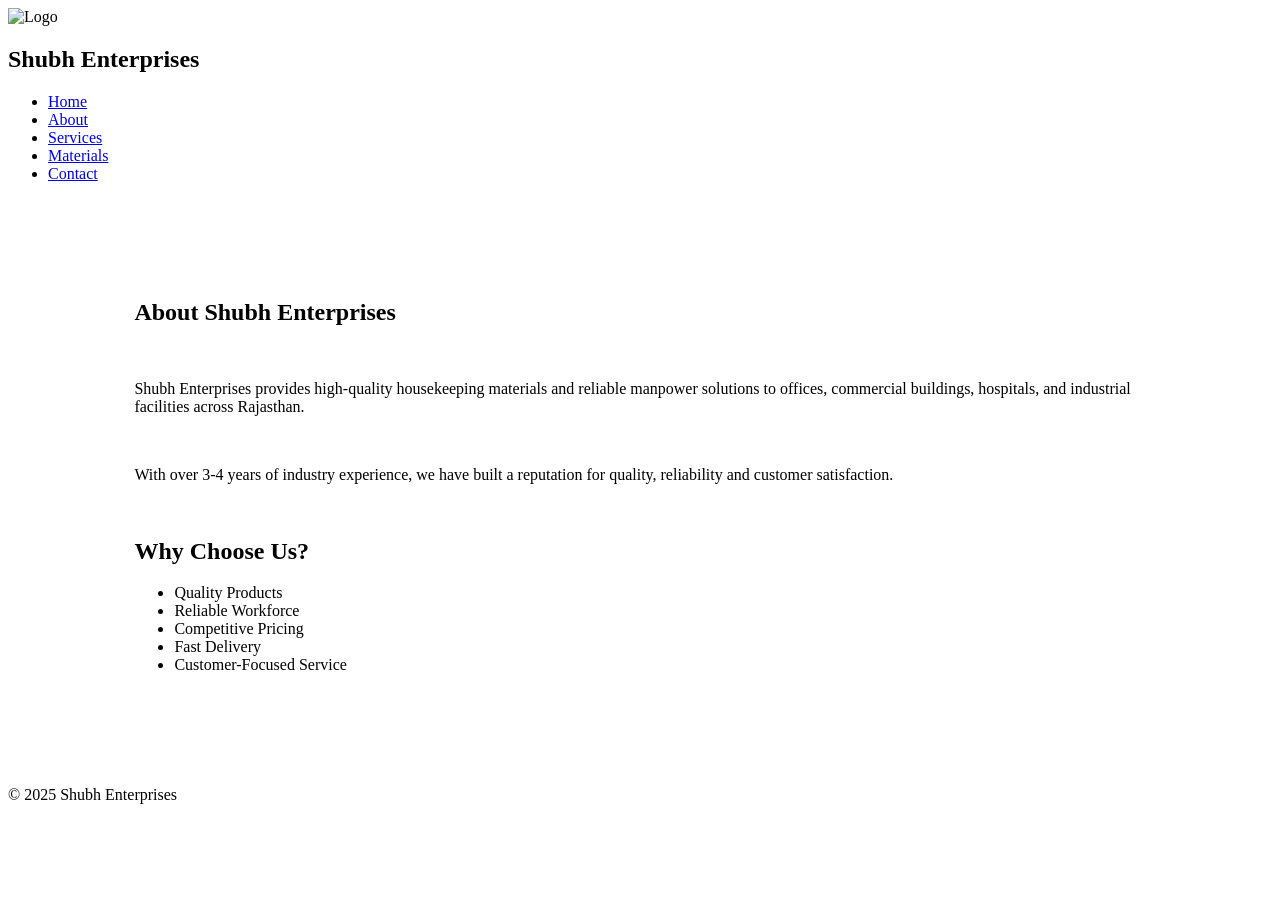
==== about.html @ ed67db02 "Add files via upload" ====
<!DOCTYPE html>
<html lang="en">
<head>

<meta charset="UTF-8">
<meta name="viewport" content="width=device-width, initial-scale=1.0">

<title>About Us | Shubh Enterprises</title>

<link rel="stylesheet" href="css/style.css">

</head>
<body>

<header>

<nav class="navbar">

<div class="logo">
<img src="images/logo.png" alt="Logo">
<h2>Shubh Enterprises</h2>
</div>

<ul class="nav-links">
<li><a href="index.html">Home</a></li>
<li><a href="about.html">About</a></li>
<li><a href="services.html">Services</a></li>
<li><a href="catalog.html">Materials</a></li>
<li><a href="contact.html">Contact</a></li>
</ul>

</nav>

</header>

<section style="padding:80px 10%;">

<h1>About Shubh Enterprises</h1>

<br>

<p>

Shubh Enterprises provides high-quality
housekeeping materials and reliable manpower
solutions to offices, commercial buildings,
hospitals, and industrial facilities across Rajasthan.

</p>

<br>

<p>

With over 3-4 years of industry experience,
we have built a reputation for quality,
reliability and customer satisfaction.

</p>

<br>

<h2>Why Choose Us?</h2>

<ul>

<li>Quality Products</li>
<li>Reliable Workforce</li>
<li>Competitive Pricing</li>
<li>Fast Delivery</li>
<li>Customer-Focused Service</li>

</ul>

</section>

<footer>

<p>
© 2025 Shubh Enterprises
</p>

</footer>

</body>
</html>
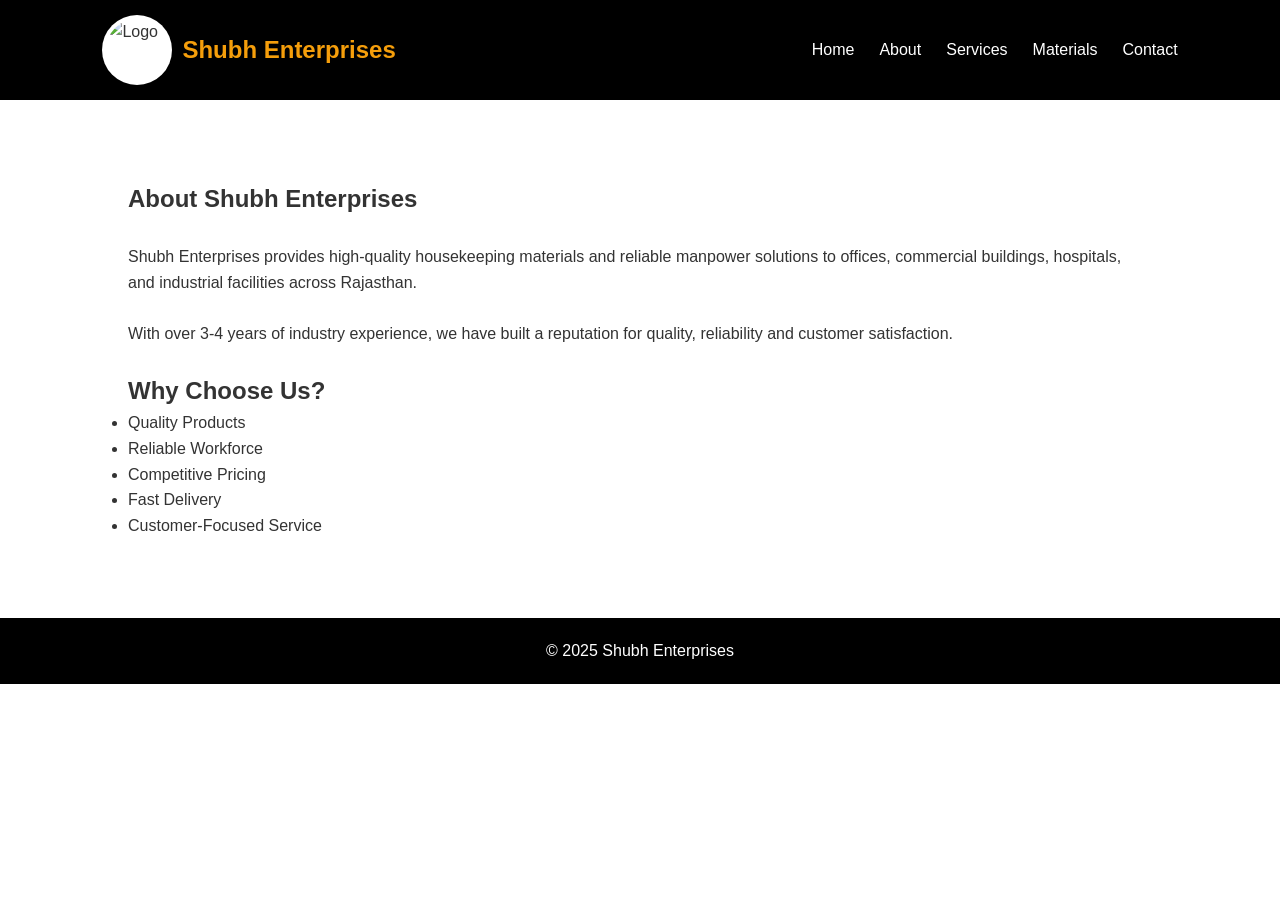
==== commit bc6acdcd: "about.html" ====
--- a/about.html
+++ b/about.html
@@ -7,7 +7,7 @@
 
 <title>About Us | Shubh Enterprises</title>
 
-<link rel="stylesheet" href="css/style.css">
+<link rel="stylesheet" href="style.css">
 
 </head>
 <body>
@@ -83,4 +83,4 @@
 </footer>
 
 </body>
-</html>+</html>
--- a/style.css
+++ b/style.css
@@ -0,0 +1,185 @@
+*{
+    margin:0;
+    padding:0;
+    box-sizing:border-box;
+    font-family:Arial,sans-serif;
+}
+
+body{
+    line-height:1.6;
+    color:#333;
+}
+
+.navbar{
+    display:flex;
+    justify-content:space-between;
+    align-items:center;
+    padding:15px 8%;
+    background:#000;
+}
+
+.logo{
+    display:flex;
+    align-items:center;
+    gap:10px;
+}
+
+.logo img{
+    width:70px;
+    height:70px;
+    object-fit:contain;
+    background:white;
+    border-radius:50%;
+    padding:4px;
+}
+
+.logo h2{
+    color:#f59e0b;
+}
+
+.nav-links{
+    display:flex;
+    list-style:none;
+    gap:25px;
+}
+
+.nav-links a{
+    color:white;
+    text-decoration:none;
+}
+
+.hero{
+    min-height:85vh;
+    display:flex;
+    align-items:center;
+    justify-content:center;
+    text-align:center;
+    padding:40px;
+
+    background:linear-gradient(
+        135deg,
+        #f59e0b,
+        #ff7a00
+    );
+
+    color:white;
+}
+
+.hero-content{
+    max-width:800px;
+}
+
+.hero h1{
+    font-size:3rem;
+    margin-bottom:20px;
+}
+
+.hero p{
+    margin-bottom:25px;
+}
+
+.btn{
+    background:#f59e0b;
+    color:white;
+    text-decoration:none;
+    padding:12px 25px;
+    border-radius:5px;
+    margin-right:10px;
+}
+
+.btn-outline{
+    background:black;
+}
+
+.about-preview,
+.services-preview,
+.cta{
+    padding:80px 10%;
+    text-align:center;
+}
+
+.service-grid{
+    margin-top:40px;
+    display:grid;
+    grid-template-columns:repeat(auto-fit,minmax(250px,1fr));
+    gap:20px;
+}
+
+.card{
+    background:white;
+    padding:25px;
+    border-radius:10px;
+    box-shadow:0 5px 15px rgba(0,0,0,.1);
+}
+
+.card i{
+    font-size:40px;
+    color:#f59e0b;
+    margin-bottom:15px;
+}
+
+footer{
+    background:black;
+    color:white;
+    text-align:center;
+    padding:20px;
+}
+
+/* Fade Animations */
+
+.card{
+opacity:0;
+transform:translateY(30px);
+transition:.6s ease;
+}
+
+.card.show{
+opacity:1;
+transform:translateY(0);
+}
+
+/* Hover Effects */
+
+.nav-links a{
+transition:.3s;
+}
+
+.nav-links a:hover{
+color:#f59e0b;
+}
+
+.btn{
+transition:.3s;
+}
+
+.btn:hover{
+transform:translateY(-3px);
+}
+
+/* Smooth Scroll */
+
+html{
+scroll-behavior:smooth;
+}
+
+.about-preview{
+    background:#fff8ec;
+}
+
+.services-preview{
+    background:#f5f5f5;
+}
+
+.cta{
+    background:#111;
+    color:white;
+}
+
+.card{
+    background:white;
+    border-top:5px solid #f59e0b;
+}
+
+.card:hover{
+    transform:translateY(-8px);
+}
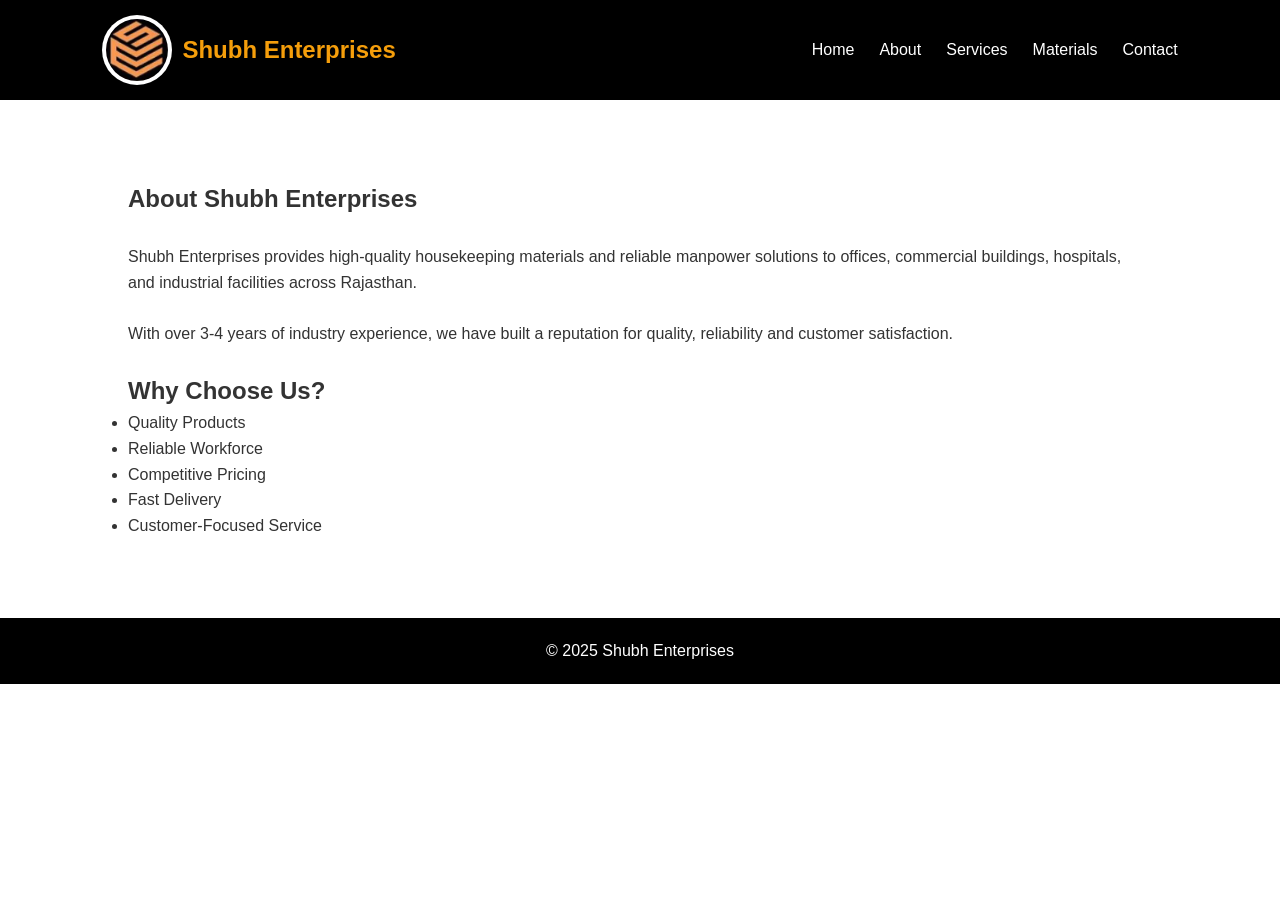
==== commit caead470: "about.html" ====
--- a/about.html
+++ b/about.html
@@ -17,7 +17,7 @@
 <nav class="navbar">
 
 <div class="logo">
-<img src="images/logo.png" alt="Logo">
+<img src="logo.png" alt="Logo">
 <h2>Shubh Enterprises</h2>
 </div>
 
